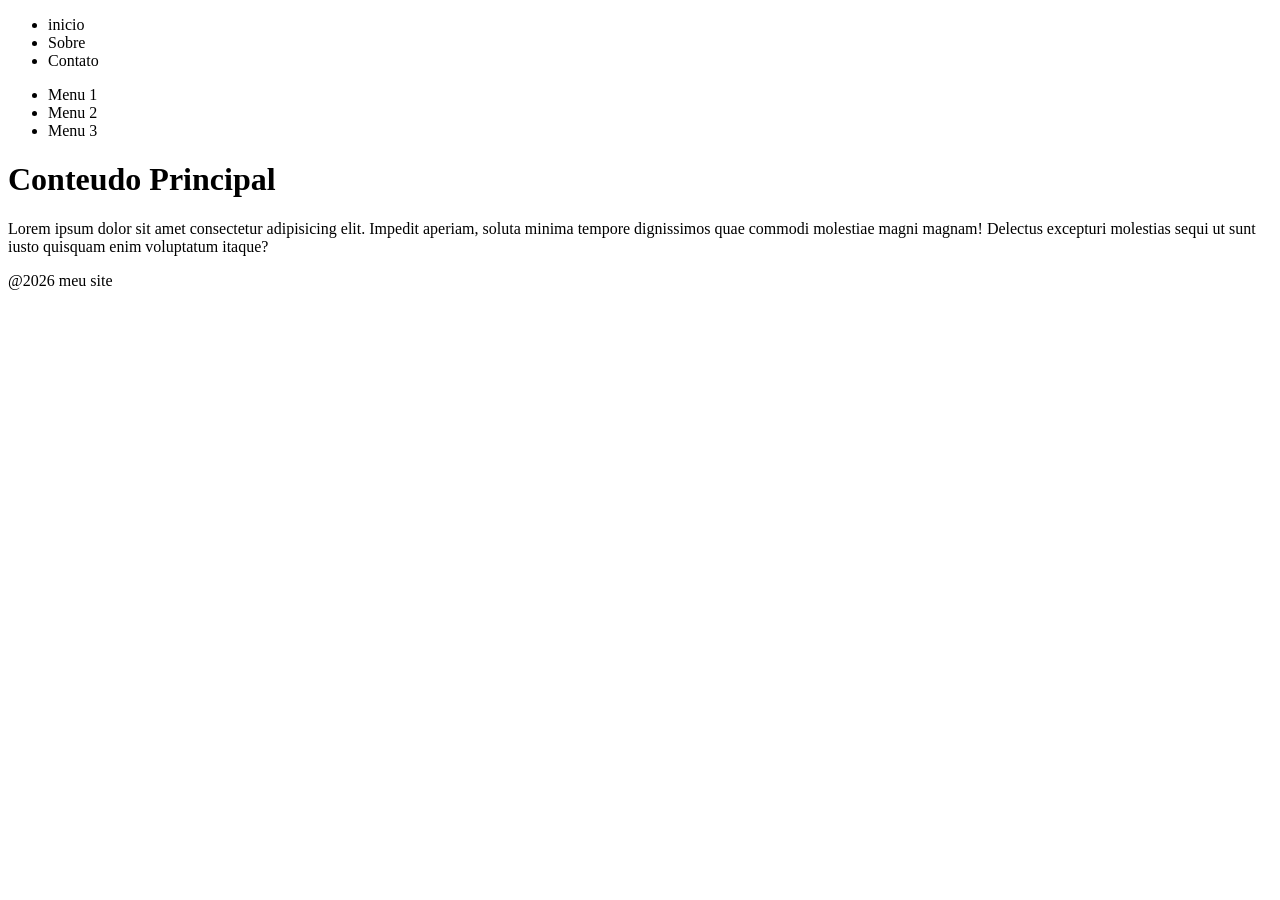
==== Exercicios CSS/Ex2/ex1.html @ 2e265115 "update" ====
<!doctype html>
<html lang="pt-br">
  <head>
    <meta charset="UTF-8" />
    <meta name="viewport" content="width=device-width, initial-scale=1.0" />
    <title>Exercicio Facens</title>
    <link rel="stylesheet" href="../Ex2/style.css" />
  </head>
  <body>
    <header>
      <ul class="header-ul">
        <li class="header-li">inicio</li>
        <li class="header-li">Sobre</li>
        <li class="header-li">Contato</li>
      </ul>
    </header>
    <main>
      <div class="menu-lateral">
        <ul>
          <li>Menu 1</li>
          <li>Menu 2</li>
          <li>Menu 3</li>
        </ul>
      </div>
      <div class="conteudo">
        <h1>Conteudo Principal</h1>
        <p>
          Lorem ipsum dolor sit amet consectetur adipisicing elit. Impedit
          aperiam, soluta minima tempore dignissimos quae commodi molestiae
          magni magnam! Delectus excepturi molestias sequi ut sunt iusto
          quisquam enim voluptatum itaque?
        </p>
      </div>
    </main>
    <footer>
      <p>@2026 meu site</p>
    </footer>
  </body>
</html>
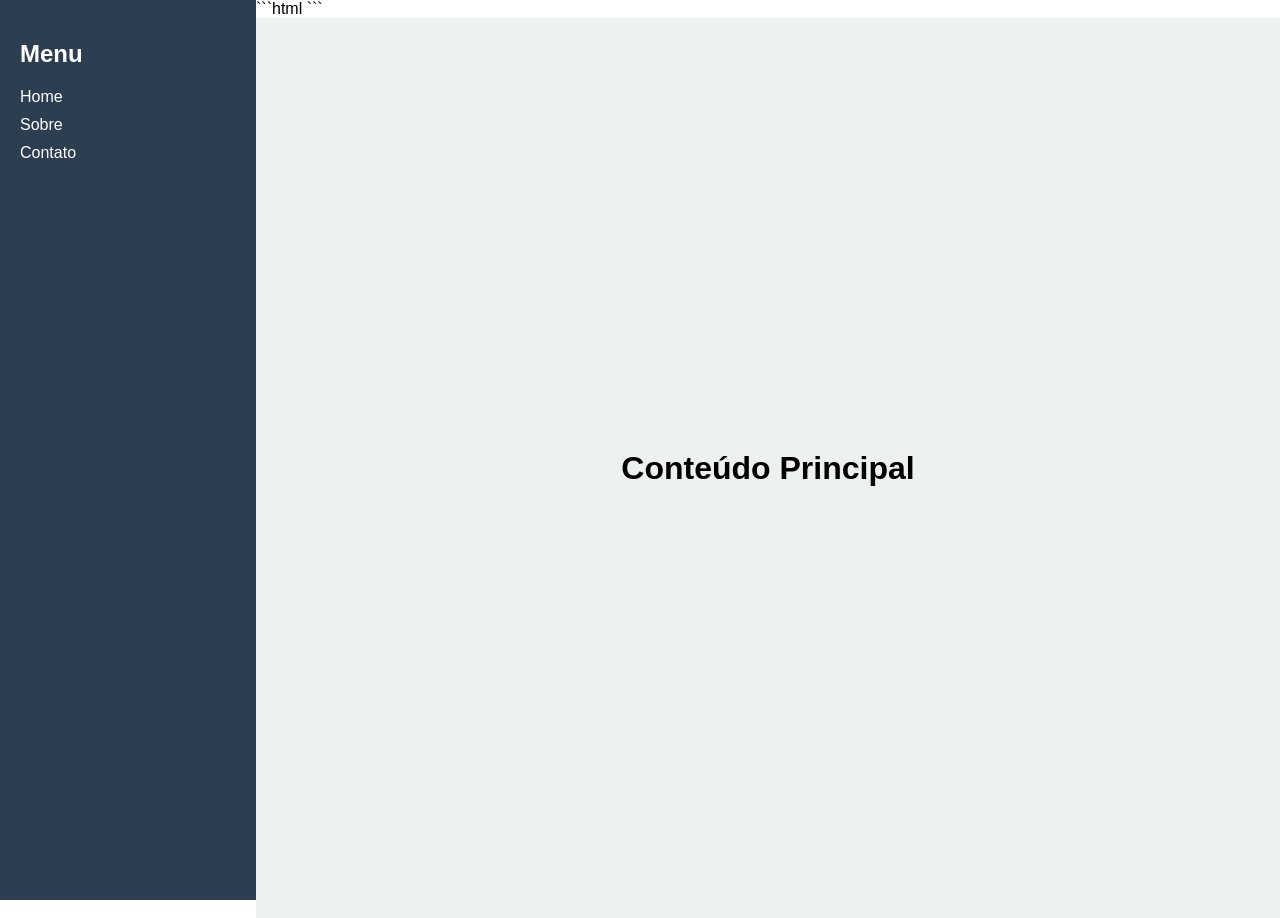
==== commit 802803f4: "update" ====
--- a/Exercicios CSS/Ex2/ex1.html
+++ b/Exercicios CSS/Ex2/ex1.html
@@ -1,39 +1,63 @@
+```html
 <!doctype html>
 <html lang="pt-br">
   <head>
     <meta charset="UTF-8" />
-    <meta name="viewport" content="width=device-width, initial-scale=1.0" />
-    <title>Exercicio Facens</title>
-    <link rel="stylesheet" href="../Ex2/style.css" />
+    <title>Exercício 1</title>
+
+    <style>
+      body {
+        margin: 0;
+        font-family: Arial, sans-serif;
+      }
+
+      /* Sidebar */
+      .sidebar {
+        width: 20%;
+        height: 100vh;
+        background-color: #2c3e50;
+        color: white;
+        float: left;
+        position: relative;
+        padding: 20px;
+        box-sizing: border-box;
+      }
+
+      /* Conteúdo */
+      .content {
+        width: 80%;
+        height: 100vh;
+        background-color: #ecf0f1;
+        float: right;
+        position: relative;
+
+        /* Centralizar */
+        display: flex;
+        justify-content: center;
+        align-items: center;
+      }
+
+      /* Links */
+      .sidebar a {
+        display: block;
+        color: white;
+        text-decoration: none;
+        margin: 10px 0;
+      }
+    </style>
   </head>
+
   <body>
-    <header>
-      <ul class="header-ul">
-        <li class="header-li">inicio</li>
-        <li class="header-li">Sobre</li>
-        <li class="header-li">Contato</li>
-      </ul>
-    </header>
-    <main>
-      <div class="menu-lateral">
-        <ul>
-          <li>Menu 1</li>
-          <li>Menu 2</li>
-          <li>Menu 3</li>
-        </ul>
-      </div>
-      <div class="conteudo">
-        <h1>Conteudo Principal</h1>
-        <p>
-          Lorem ipsum dolor sit amet consectetur adipisicing elit. Impedit
-          aperiam, soluta minima tempore dignissimos quae commodi molestiae
-          magni magnam! Delectus excepturi molestias sequi ut sunt iusto
-          quisquam enim voluptatum itaque?
-        </p>
-      </div>
-    </main>
-    <footer>
-      <p>@2026 meu site</p>
-    </footer>
+    <div class="sidebar">
+      <h2>Menu</h2>
+      <a href="#">Home</a>
+      <a href="#">Sobre</a>
+      <a href="#">Contato</a>
+    </div>
+
+    <div class="content">
+      <h1>Conteúdo Principal</h1>
+    </div>
   </body>
 </html>
+```
